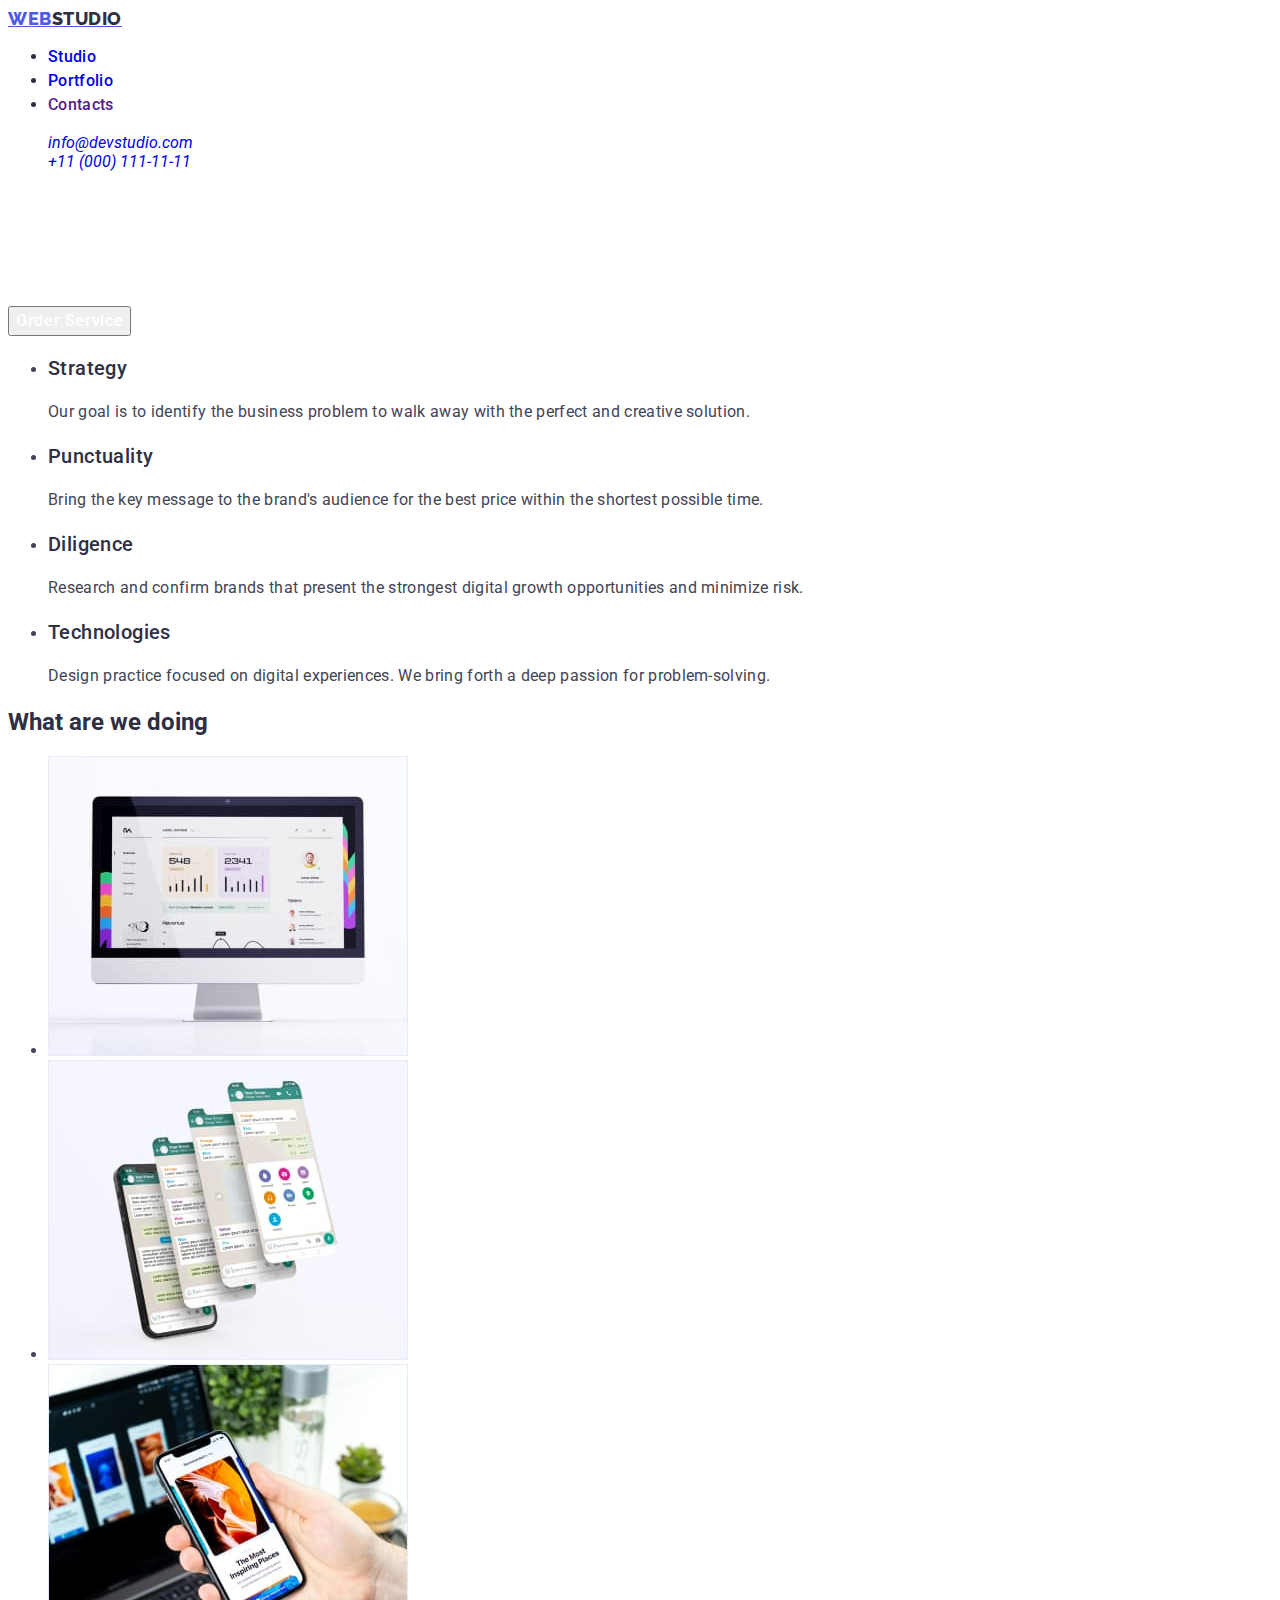
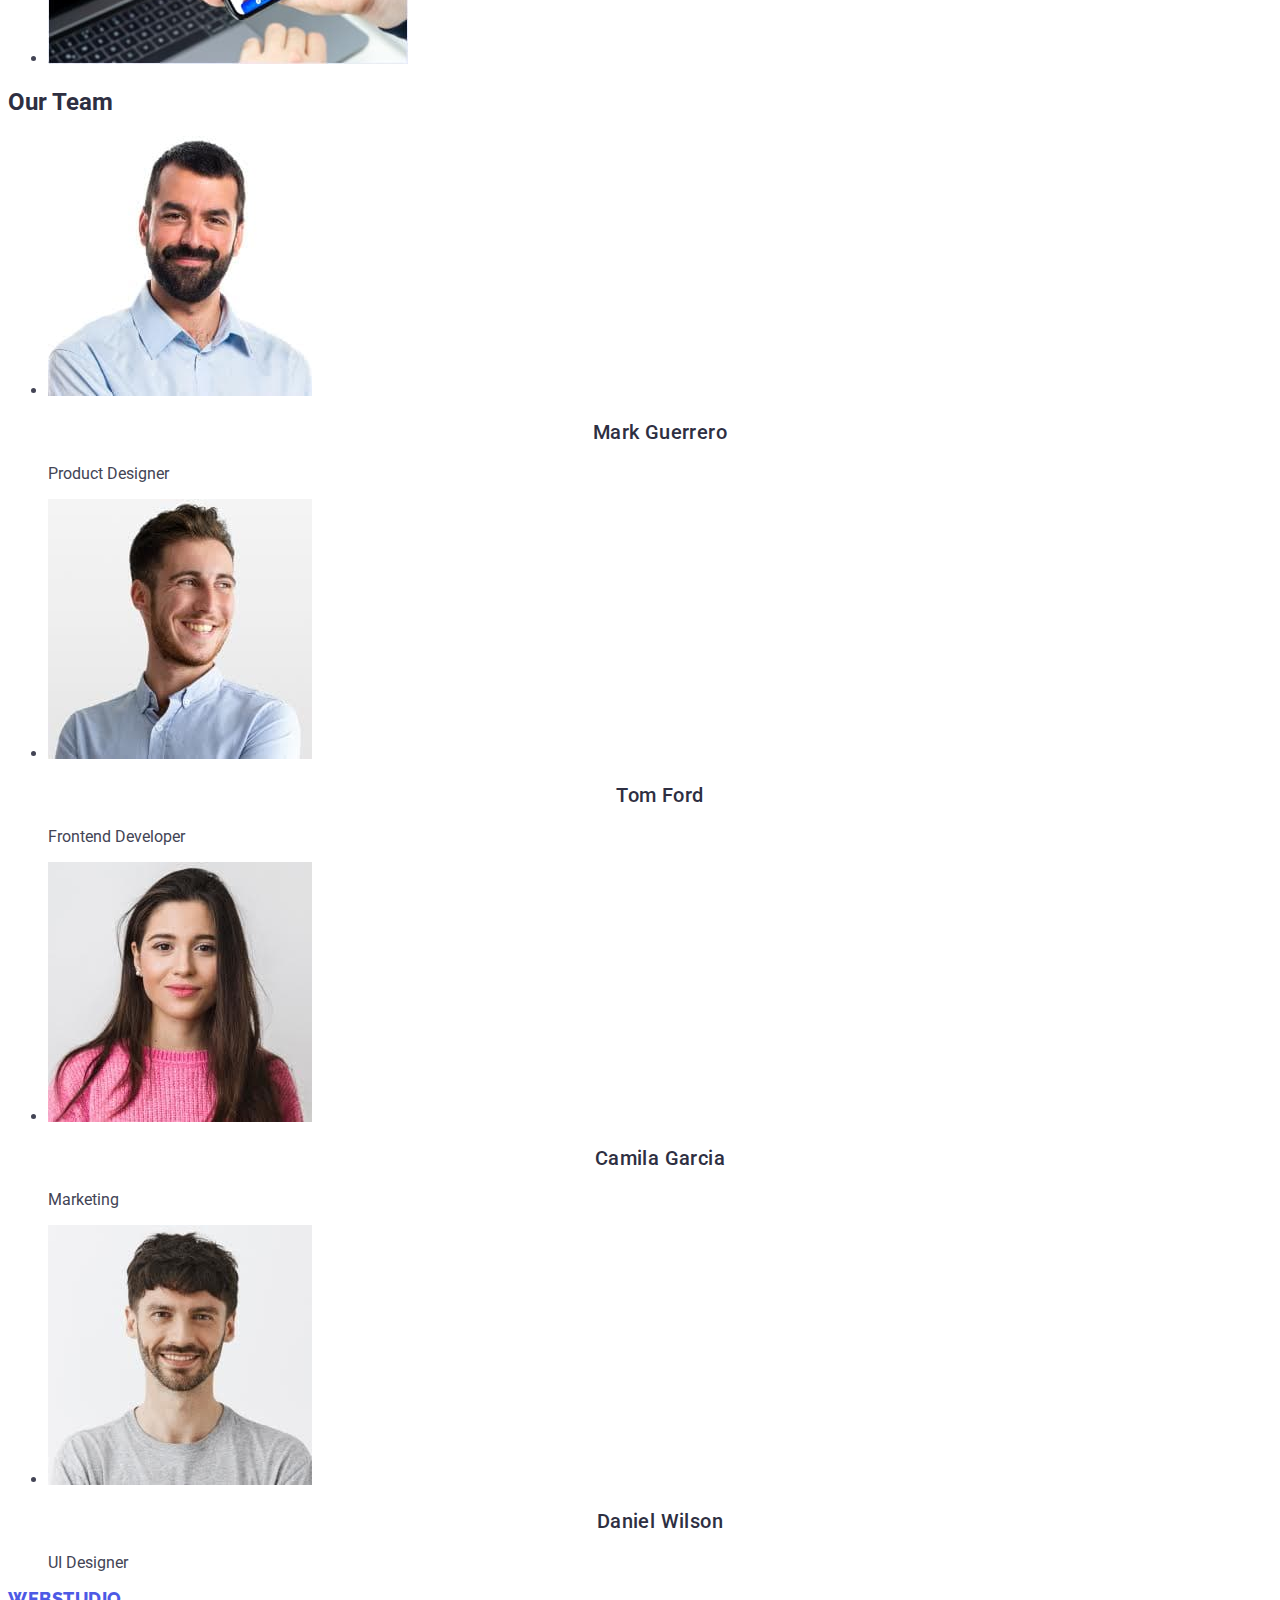
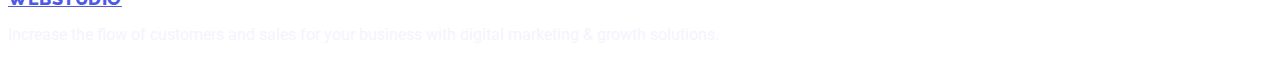
==== index.html @ 005ae9b5 "update index.html" ====
<!DOCTYPE html>
<html lang="en">
<head>
    <meta charset="UTF-8">
    <meta http-equiv="X-UA-Compatible" content="IE=edge">
    <meta name="viewport" content="width=device-width, initial-scale=1.0">
    <title>Document</title>
    <link rel="preconnect" href="https://fonts.googleapis.com">
    <link rel="preconnect" href="https://fonts.gstatic.com" crossorigin>
    <link href="https://fonts.googleapis.com/css2?family=Raleway:wght@800&family=Roboto+Serif:wght@600&family=Roboto:wght@400;500;700&display=swap" rel="stylesheet"/>
    <link rel="stylesheet" href="./css/styles.css"/>
</head>
<body>
  <!-- Шапка -->
    <header class="header">
     <nav class="navigation-list list">
      <a href="./index.html" class="main-logo" >Web
        <span class="main-logo-studio">Studio</span></a>
      <ul class="header-list link">
      <li class="navigation"><a class="header-link link" href="./index.html">Studio</a></li>
      <li class="navigation"><a class="header-link link" href="./portfolio.html">Portfolio</a></li>
      <li class="navigation"><a class="header-link link" href="">Contacts</a></li>
     </ul>
     </nav>
     <address>
    <ul class="info list" >
    <li class="mail .contacts"><a href="mailto:info@devstudio.com" class="mail-link link">info@devstudio.com</a></li>
    <li class="tel .contacts"><a href="tel:+110001111111" class="tel-link link">+11 (000) 111-11-11 </a></li>
</ul>
</address>
  </header>
<!-- Головний контент,секція1 -->
    <main> 
      <section class="descrition">
      <h1 class="descrition-title">Effective Solutions for Your Business</h1>
      <button type="button" class="description-btn">Order Service</button>
    </section>
    
<!--Список стратегій,секція 2 -->
    <section class="strategy-list">
      <h2 hidden="" class="strategy-main-title">Strategy</h2>
      <ul class="strategy-list-content">
        <li class="strategy-item">
            <h3 class="strategy-title">Strategy</h3>
                <p class="strategy-text .text">Our goal is to identify the business problem to walk away with the perfect and creative solution.</p>
        </li>
        <li class="strategy-item">
          <h3 class="strategy-title">Punctuality</h3>
          <p class="strategy-text .text">Bring the key message to the brand's audience for the best price within the shortest possible time.</p>
        </li>
        <li class="strategy-item">
            <h3 class="strategy-title">Diligence</h3>
                <p class="strategy-text .text">Research and confirm brands that present the strongest digital growth opportunities and minimize risk.</p>
        </li>
        <li class="strategy-item">
            <h3 class="strategy-title">Technologies</h3>
                <p class="strategy-text .text">Design practice focused on digital experiences. We bring forth a deep passion for problem-solving.</p>
        </li>
      </ul>
    </section>
    <!-- Чим ми займаємось -->
    <section class="perfomance">
      <h2 class="perfomance-title .title">What are we doing</h2>
      <ul class="perfomance-list">
        <li class="perfomance-item"><img src="./images/computer.jpg" alt="computer" width="360"></li>
        <li class="perfomance-item"><img src="./images/apps.jpg" alt="applications" width="360"></li>
        <li class="perfomance-item"><img src="./images/compmob.jpg" alt="computer with mobile" width="360"></li>
    </ul>
    </section>
    <!-- Наша команда  -->
    <section class="team">
      <h2 class="team-title .title">Our Team</h2>
      <ul class="team-members">
        <li class="team-members-item">
          <img src="./images/marc.jpg" alt="pic of Marc Guerrero" width="264">
          <h3 class="team-members-item-title">Mark Guerrero</h3>
          <p class="team-members-item-text .text">Product Designer</p>
        </li>
        <li class="team-members-item">
          <img src="./images/tom.jpg" alt="pic of Tom Ford" width="264">
          <h3 class="team-members-item-title">Tom Ford</h3>
          <p class="team-members-item-text .text">Frontend Developer</p>
        </li>
        <li class="team-members-item" >
          <img src="./images/camila.jpg" alt="pic of Camila Garcia" width="264">
          <h3 class="team-members-item-title">Camila Garcia</h3>
          <p class="team-members-item-text .text">Marketing</p>
        </li>
        <li class="team-members-item">
          <img src="./images/daniel.jpg" alt="pic of Daiel Wilson" width="264">
          <h3 class="team-members-item-title">Daniel Wilson</h3>
          <p class="team-members-item-text .text">UI Designer</p>
        </li>
      </ul>
    </section>
</main>
<!-- Footer -->
      <footer> 
          <a href="./index.html" class="main-logo">WebStudio</a>
          <p class="footer-text .text">Increase the flow of customers and sales for your business with digital marketing & growth solutions.</p>
      </footer>
    
</body>
</html>
---- css/styles.css ----
:root {
    --main-title-color: #ffffff; 
    --second-title-color: #2E2F42;
    --third-title-color: #434455 ;
}

body {
font-family:'Roboto', sans-serif;
background-color: #ffffff;
color: #434455;
}

.list {
list-style: none;
}

.link {
text-decoration: none;
}

.contacts {
font-style: normal;
font-weight: 400;
font-size: 16px;
line-height: 1.2;
text-align: center;
letter-spacing: 0.02em;
color: #434455;



}
.title {
    font-size: 36px;
    line-height: 1.11;
    text-align: center;
    letter-spacing: 0.02em;
    text-transform: capitalize;
    color: var(--second-title-color);
}

.text {
font-style: normal;
font-weight: 400;
font-size: 16px;
line-height: 1.2;
text-align: center;
letter-spacing: 0.02em;

}

/* ----------------header -------------------------*/
.header {
color:#FFFFFF ;
}

.navigation-list{

}

.main-logo {
font-family: 'Raleway', sans-serif;
font-weight: 800;
font-size: 18px;
line-height: 1.17;
display: flex;
flex-direction: row;
align-items: center;
letter-spacing: 0.03em;
text-transform: uppercase;
color: #4D5AE5;
}

.main-logo-studio {
font-family: 'Raleway';
font-style: normal;
font-weight: 800;
font-size: 18px;
line-height: 1.17;
display: flex;
align-items: center;
letter-spacing: 0.03em;
text-transform: uppercase;
color: var(--second-title-color);

}

.navigation {
font-weight: 500;
font-size: 16px;
line-height: 1.5;
letter-spacing: 0.02em;
color: var(--second-title-color);
}

.navigation:is(:hover. :focus) {
    color: #404bbf ; 
}

.header-list{}

.header-link {}

.mail {

}

.mail-link {
    line-height: 1.5
    letter-spacing: 0.02em
    color: var(--third-title-color)
}

.mail-link:is(:hover, :focus) {
    color: #404bbf;
}

}

.tel-link {
    line-height: 1.5
    letter-spacing: 0.02em
    color: var(--third-title-color)
}

tel.link:is(:hover, :focus) {
    color: #404bbf;
}

.tel{

}
/* !<!-- Головний контент,секція1 --> */

.descrition {
}
.descrition-title {
    font-size: 56px;
    line-height: 1.07;
    text-align: center;
    letter-spacing: 0.02em;
    color: var(--main-title-color);
}
.description-btn {
    font-family: inherit;
    font-style: normal;
    font-weight: 500;
    font-size: 16px;
    line-height: 1.5;
    display: flex;
    align-items: center;
    letter-spacing: 0.04em;
    color: #FFFFFF;
}

/*---------Strategy, section2----------*/

.strategy-list {
}
.strategy-main-title {
}
.strategy-list-content {
}
.strategy-item {

}
.strategy-title {
font-weight: 500;
font-size: 20px;
line-height: 1.2;
letter-spacing: 0.02em;
color: var(--second-title-color);
}
.strategy-text {
font-weight: 400;
font-size: 16px;
line-height: 1.5;
letter-spacing: 0.02em;
color: #434455;
}

/* --------------------What are we doing, perfomnce section 3------------------- */
.perfomance {
}
.perfomance-title {
    color: var(--second-title-color);
}

.perfomance-list {
}
.perfomance-item {
}

/* --------------------------------Our team, section 4 ------------------------- */

.team {
}
.team-title {
    color: var(--second-title-color);
}
.team-members {
}
.team-members-item {
}
.team-members-item-title {
    font-weight: 500;
font-size: 20px;
line-height: 1.2;
text-align: center;
letter-spacing: 0.02em;
color: var(--second-title-color);
}
.team-members-item-text {
}

/*  -----------Footer ----------- */


.footer-text {
    color: #F4F4FD;
}

 /* ----------------PAGE POTFOLIO --------------------  */

 /*  ----------- Header, same as in index------------------ */

/* ------------------------Section1, our advantages --------------- */

.advantages {
}
.advantages-title {
}
.advantages-list {
}
.btn {
    font-family: inherit;
    font-style: normal;
    font-weight: 500;
    font-size: 16px;
    line-height: 1.5;
    display: flex;
    align-items: center;
    text-align: center;
    letter-spacing: 0.04em;
    color: #4D5AE5;

}

.btn:is(:hover, :focus) {
    color: #fffffF;
}

/* ------------------Full list of advantages--------------- */

.possibilities {
}
.possibilities-title {
}
.possibilities-list {
}
.possibilities-item {
}
.possibilities-item-name {
font-weight: 500;
font-size: 20px;
line-height: 1.2;
letter-spacing: 0.02em;
color: #2E2F42;
}
.possibilities-item-text {
}
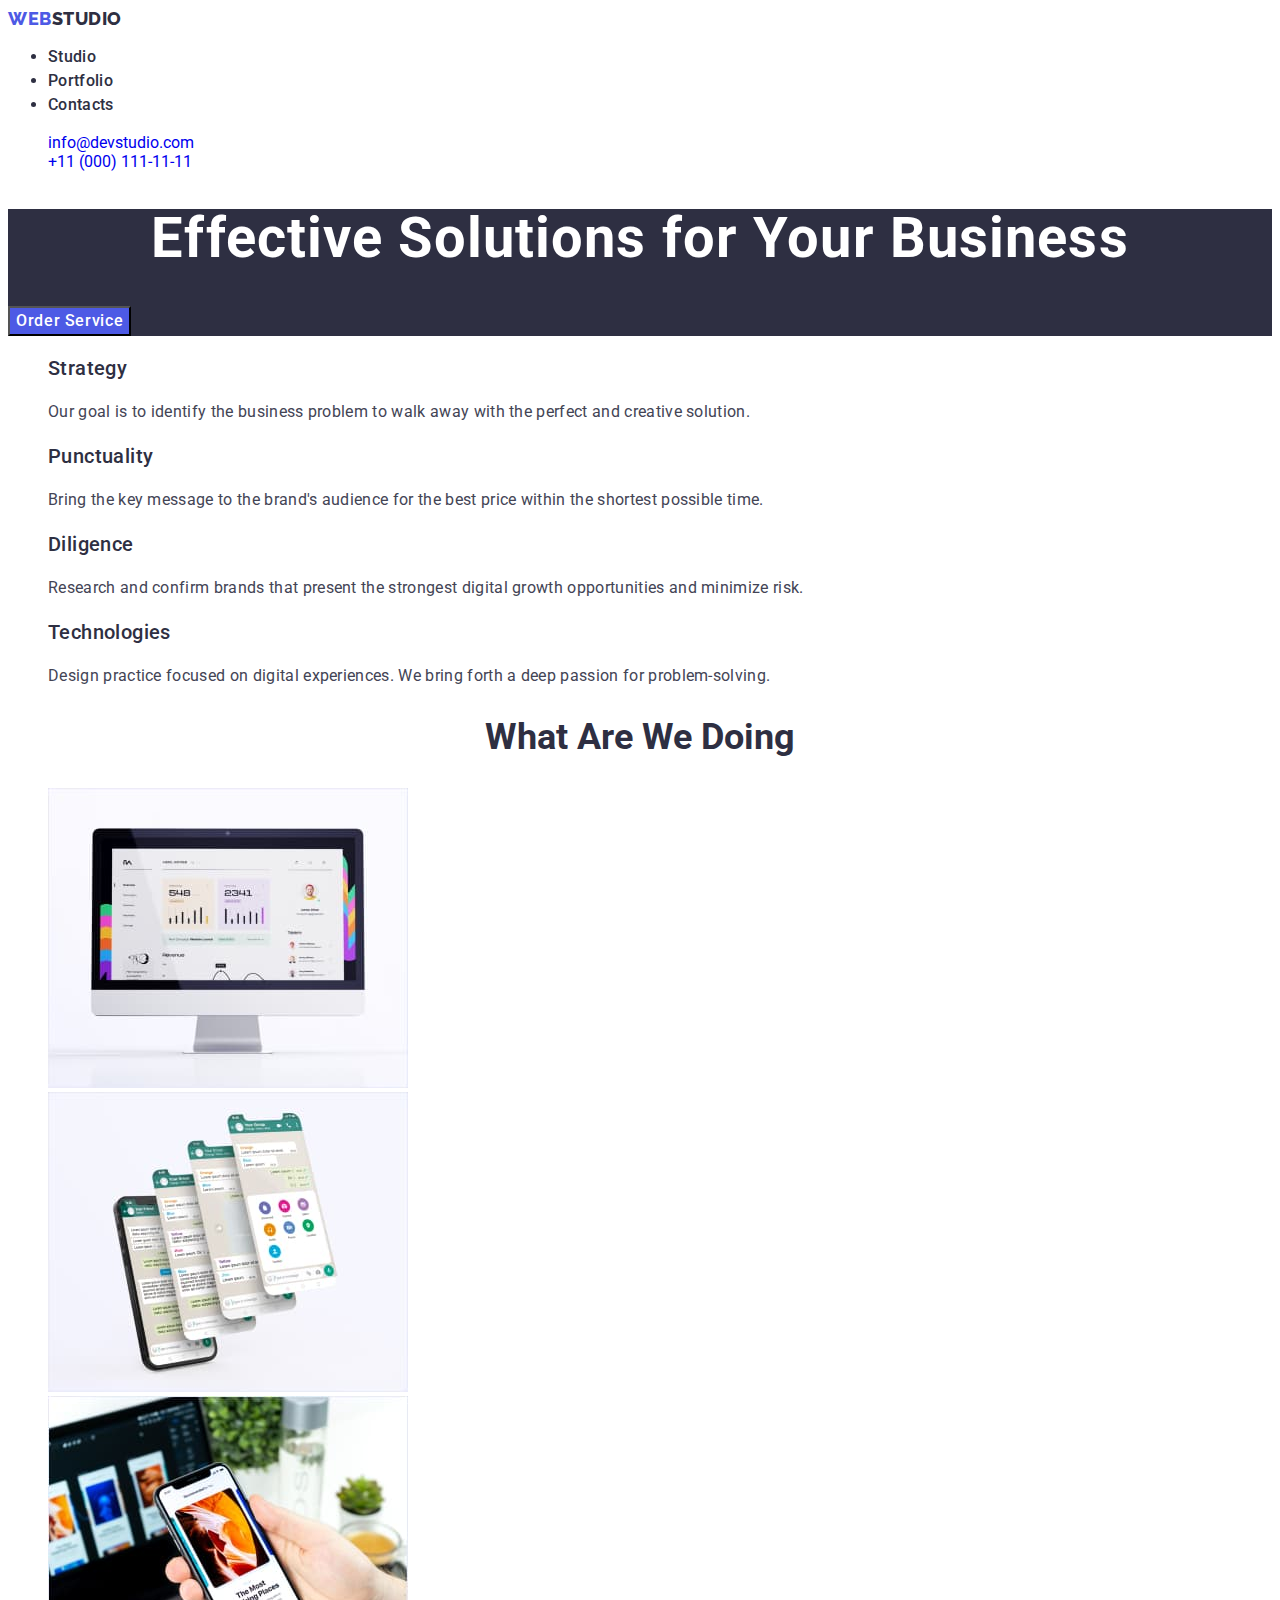
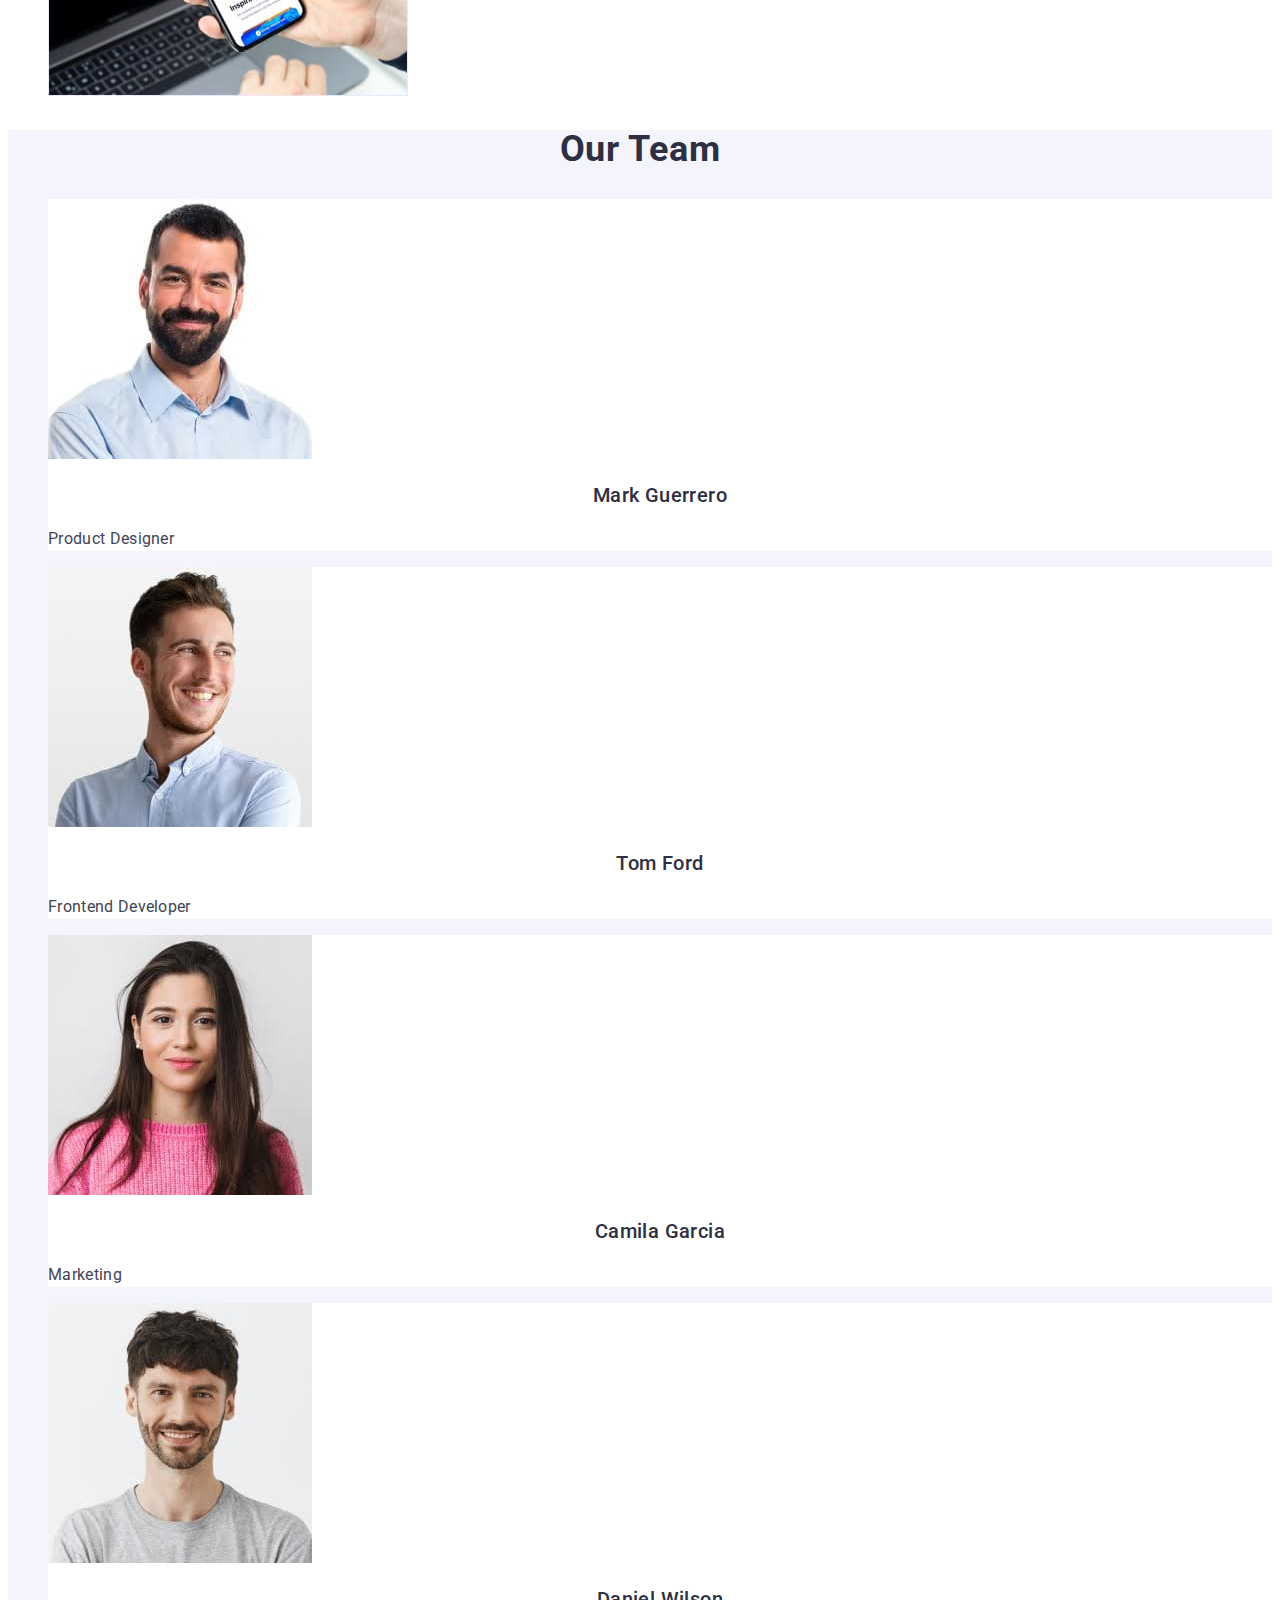
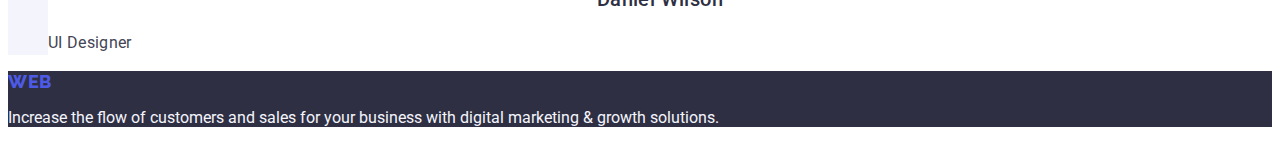
==== commit acb63eb9: "update" ====
--- a/index.html
+++ b/index.html
@@ -14,15 +14,15 @@
   <!-- Шапка -->
     <header class="header">
      <nav class="navigation-list list">
-      <a href="./index.html" class="main-logo" >Web
-        <span class="main-logo-studio">Studio</span></a>
+      <a href="./index.html" class="main-logo link" >Web
+        <span class="main-logo-studio link">Studio</span></a>
       <ul class="header-list link">
       <li class="navigation"><a class="header-link link" href="./index.html">Studio</a></li>
       <li class="navigation"><a class="header-link link" href="./portfolio.html">Portfolio</a></li>
       <li class="navigation"><a class="header-link link" href="">Contacts</a></li>
      </ul>
      </nav>
-     <address>
+     <address class="adress">
     <ul class="info list" >
     <li class="mail .contacts"><a href="mailto:info@devstudio.com" class="mail-link link">info@devstudio.com</a></li>
     <li class="tel .contacts"><a href="tel:+110001111111" class="tel-link link">+11 (000) 111-11-11 </a></li>
@@ -39,7 +39,7 @@
 <!--Список стратегій,секція 2 -->
     <section class="strategy-list">
       <h2 hidden="" class="strategy-main-title">Strategy</h2>
-      <ul class="strategy-list-content">
+      <ul class="strategy-list-content list">
         <li class="strategy-item">
             <h3 class="strategy-title">Strategy</h3>
                 <p class="strategy-text .text">Our goal is to identify the business problem to walk away with the perfect and creative solution.</p>
@@ -61,7 +61,7 @@
     <!-- Чим ми займаємось -->
     <section class="perfomance">
       <h2 class="perfomance-title .title">What are we doing</h2>
-      <ul class="perfomance-list">
+      <ul class="perfomance-list list">
         <li class="perfomance-item"><img src="./images/computer.jpg" alt="computer" width="360"></li>
         <li class="perfomance-item"><img src="./images/apps.jpg" alt="applications" width="360"></li>
         <li class="perfomance-item"><img src="./images/compmob.jpg" alt="computer with mobile" width="360"></li>
@@ -70,7 +70,7 @@
     <!-- Наша команда  -->
     <section class="team">
       <h2 class="team-title .title">Our Team</h2>
-      <ul class="team-members">
+      <ul class="team-members list">
         <li class="team-members-item">
           <img src="./images/marc.jpg" alt="pic of Marc Guerrero" width="264">
           <h3 class="team-members-item-title">Mark Guerrero</h3>
@@ -95,10 +95,10 @@
     </section>
 </main>
 <!-- Footer -->
-      <footer> 
-          <a href="./index.html" class="main-logo">WebStudio</a>
+      <footer class="footer"> 
+        <a href="./index.html" class="main-logo link" >Web
+          <span class="main-logo-studio link">Studio</span></a>
           <p class="footer-text .text">Increase the flow of customers and sales for your business with digital marketing & growth solutions.</p>
       </footer>
-    
 </body>
 </html>--- a/css/styles.css
+++ b/css/styles.css
@@ -2,6 +2,8 @@
     --main-title-color: #ffffff; 
     --second-title-color: #2E2F42;
     --third-title-color: #434455 ;
+    --forth-title-color: #f4f4fd;
+
 }
 
 body {
@@ -22,7 +24,7 @@
 font-style: normal;
 font-weight: 400;
 font-size: 16px;
-line-height: 1.2;
+line-height: 1.5;
 text-align: center;
 letter-spacing: 0.02em;
 color: #434455;
@@ -99,7 +101,24 @@
 
 .header-list{}
 
-.header-link {}
+.header-link {
+
+font-weight: 500;
+font-size: 16px;
+line-height: 1.5;
+letter-spacing: 0.02em;
+color: var(--second-title-color)
+}
+
+.header-link:is(:hover, :focus) {
+
+color: #404bbf;
+}
+
+.adress {
+
+font-style:normal;
+}
 
 .mail {
 
@@ -115,7 +134,7 @@
     color: #404bbf;
 }
 
-}
+
 
 .tel-link {
     line-height: 1.5
@@ -133,7 +152,9 @@
 /* !<!-- Головний контент,секція1 --> */
 
 .descrition {
-}
+    background-color: var(--second-title-color);
+}
+
 .descrition-title {
     font-size: 56px;
     line-height: 1.07;
@@ -142,6 +163,7 @@
     color: var(--main-title-color);
 }
 .description-btn {
+    background-color: #4D5AE5;
     font-family: inherit;
     font-style: normal;
     font-weight: 500;
@@ -152,6 +174,10 @@
     letter-spacing: 0.04em;
     color: #FFFFFF;
 }
+.description-btn:is(:hover, :focus) {
+    background-color: #404BBF;
+    cursor: pointer;
+}
 
 /*---------Strategy, section2----------*/
 
@@ -181,8 +207,13 @@
 
 /* --------------------What are we doing, perfomnce section 3------------------- */
 .perfomance {
+
 }
 .perfomance-title {
+    font-size: 36px;
+    line-height: 1.11;
+    text-align: center;
+    text-transform: capitalize; 
     color: var(--second-title-color);
 }
 
@@ -194,16 +225,24 @@
 /* --------------------------------Our team, section 4 ------------------------- */
 
 .team {
+    background-color: #F4F4FD; 
+
 }
 .team-title {
+    font-size: 36px;
+    line-height: 1.11;
+    text-align: center;
+    letter-spacing: 0.02em;
+    text-transform: capitalize;
     color: var(--second-title-color);
 }
 .team-members {
 }
 .team-members-item {
+    background-color: #FFFFFF;
 }
 .team-members-item-title {
-    font-weight: 500;
+font-weight: 500;
 font-size: 20px;
 line-height: 1.2;
 text-align: center;
@@ -211,10 +250,16 @@
 color: var(--second-title-color);
 }
 .team-members-item-text {
+    line-height: 1.5 ;
+    letter-spacing: 0.02em;
+
 }
 
 /*  -----------Footer ----------- */
 
+.footer {
+    background-color: var(--second-title-color);
+}
 
 .footer-text {
     color: #F4F4FD;
@@ -233,6 +278,7 @@
 .advantages-list {
 }
 .btn {
+    background-color:var(--forth-title-color) ;
     font-family: inherit;
     font-style: normal;
     font-weight: 500;
@@ -248,6 +294,8 @@
 
 .btn:is(:hover, :focus) {
     color: #fffffF;
+    background-color:  #404BBF;
+    cursor: pointer;
 }
 
 /* ------------------Full list of advantages--------------- */
@@ -265,8 +313,13 @@
 font-size: 20px;
 line-height: 1.2;
 letter-spacing: 0.02em;
-color: #2E2F42;
+color: var(--second-title-color);
 }
 .possibilities-item-text {
-}
-
+    font-size: 16px;
+    line-height: 1.5;
+    letter-spacing: 0.02em ;
+    color: var(--third-title-color);
+    
+}
+
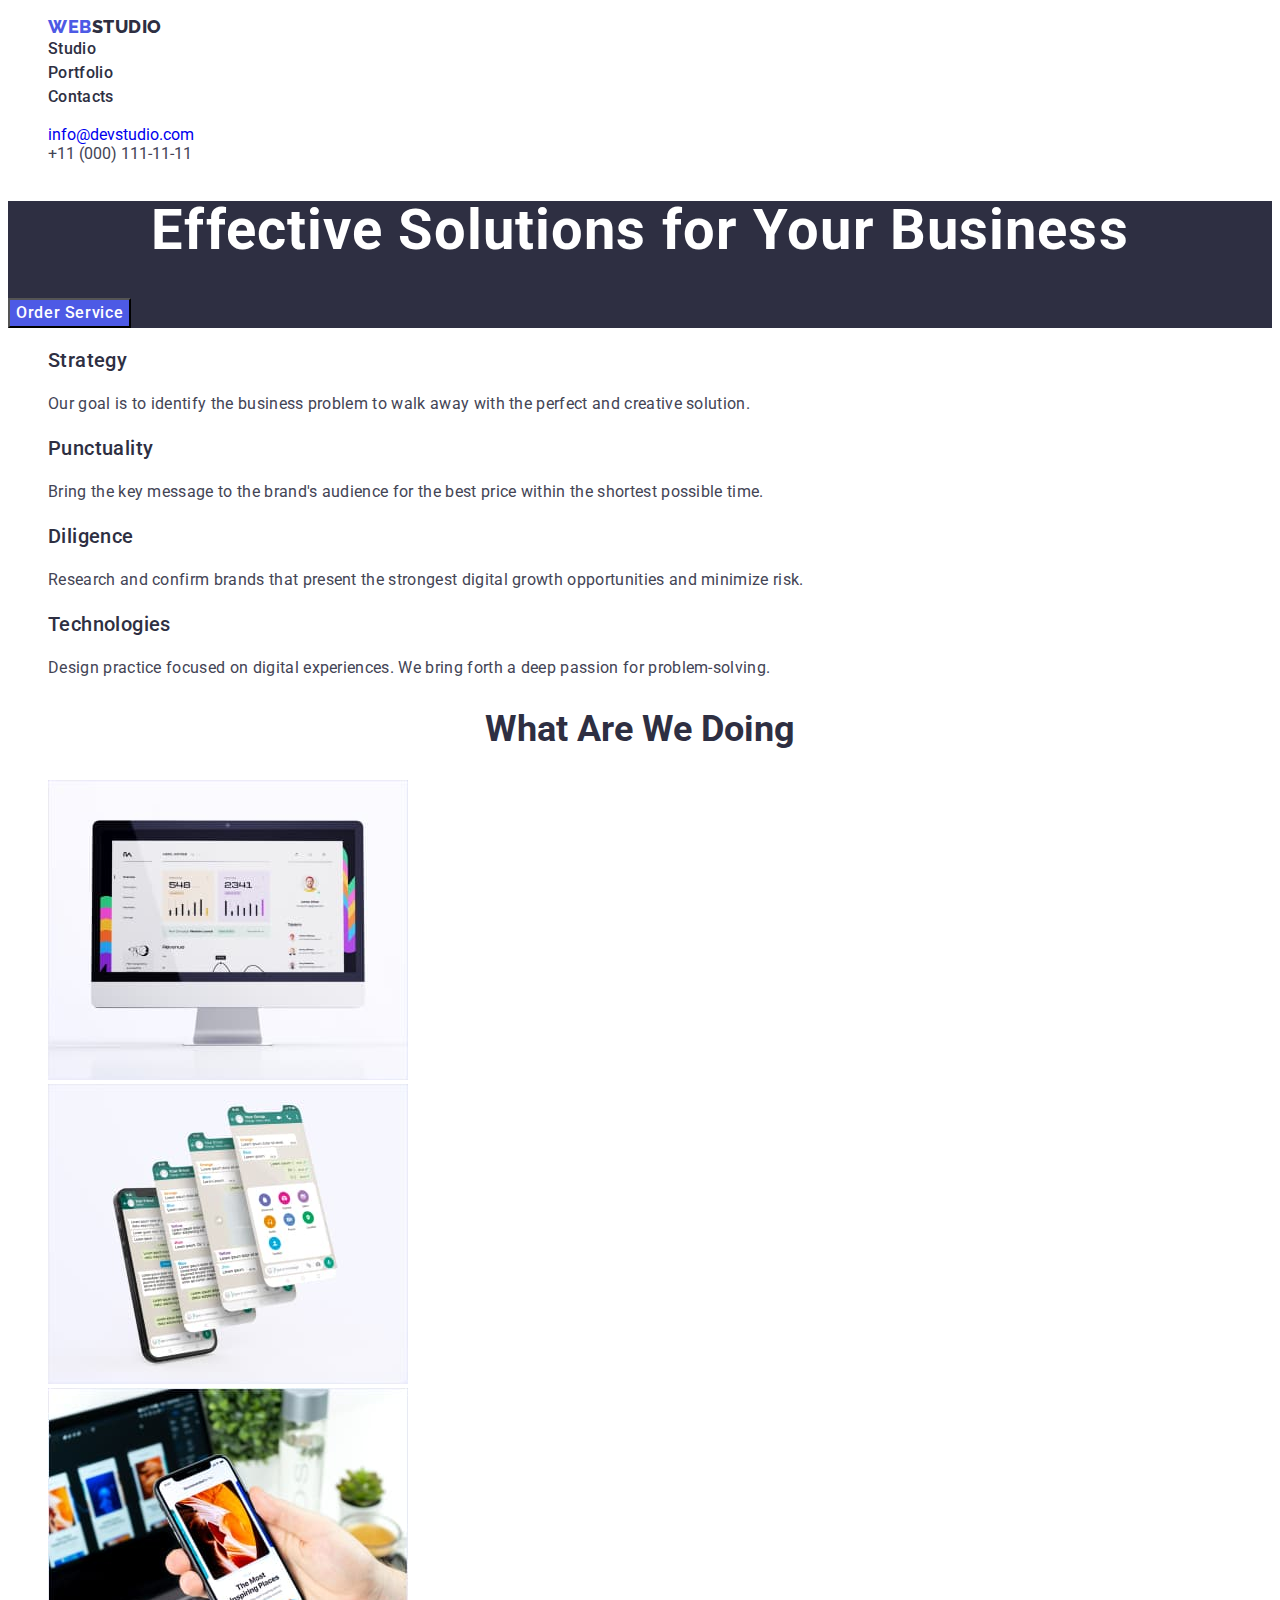
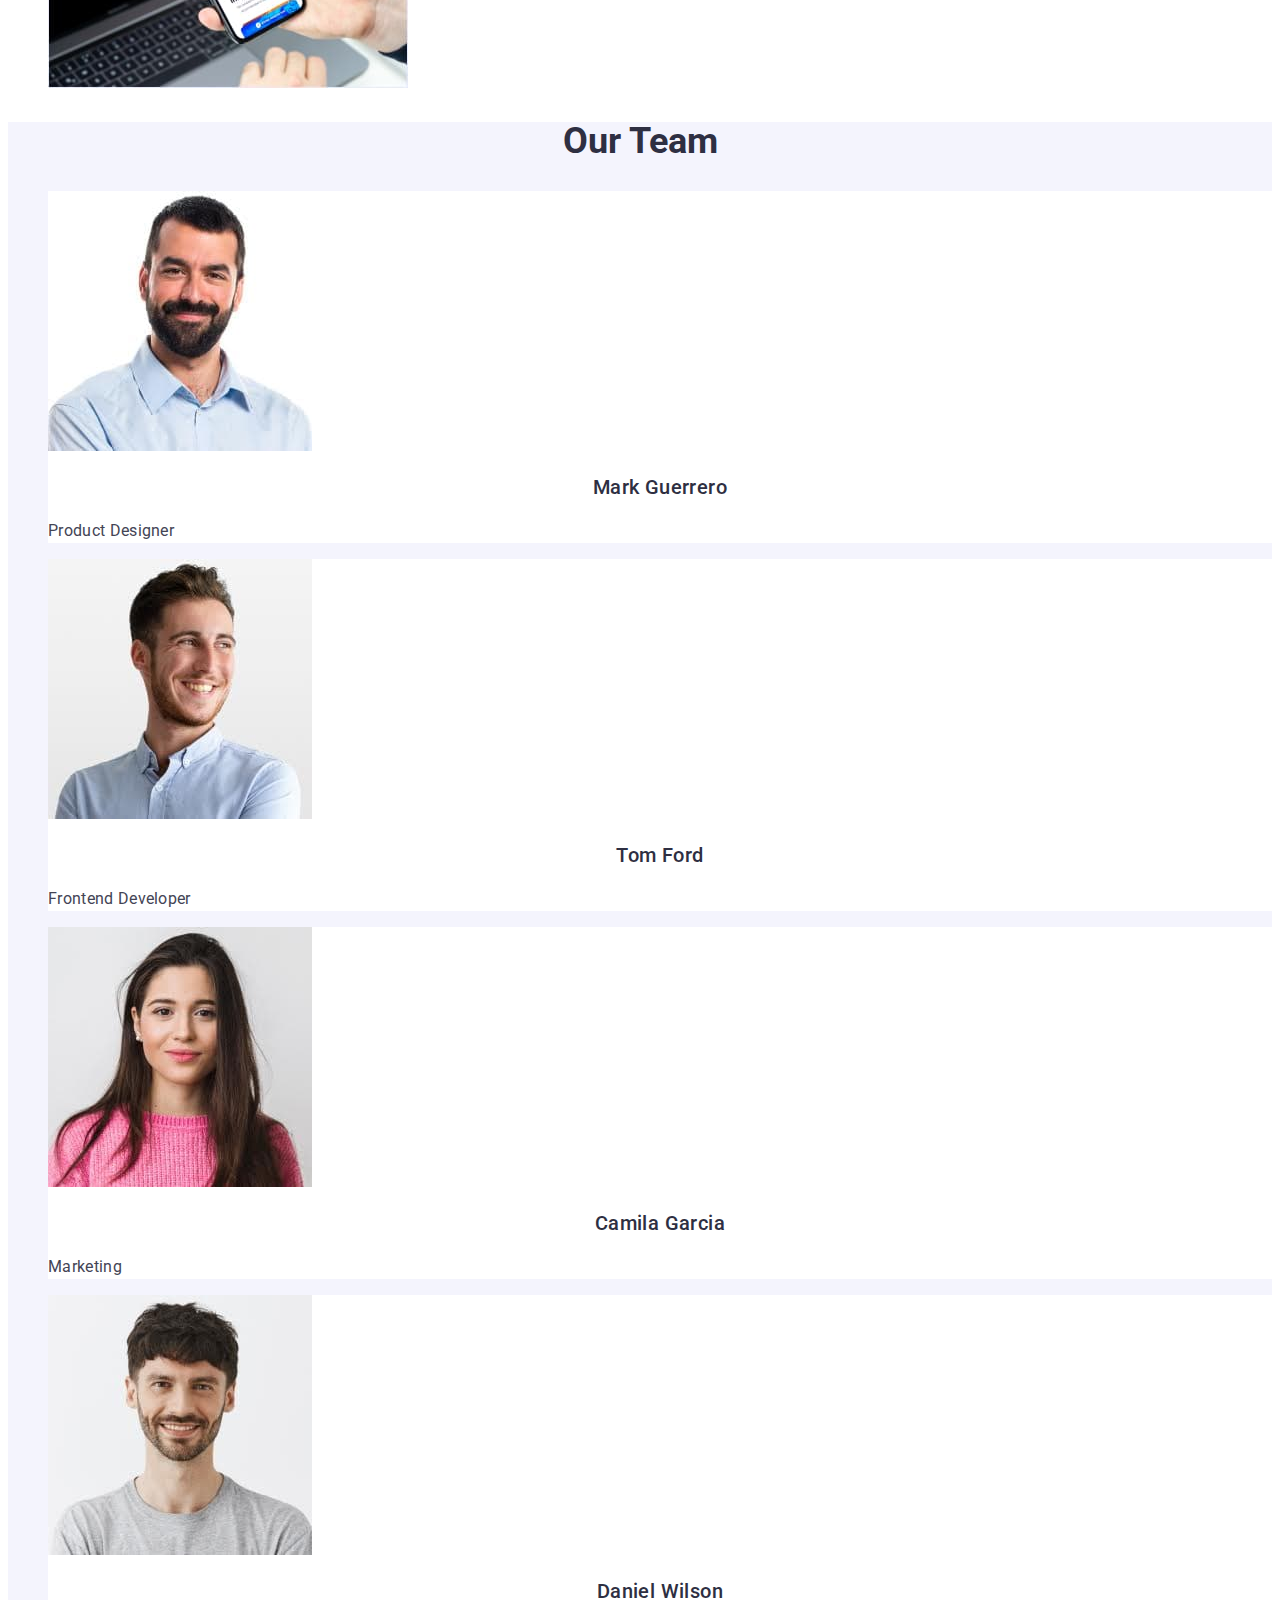
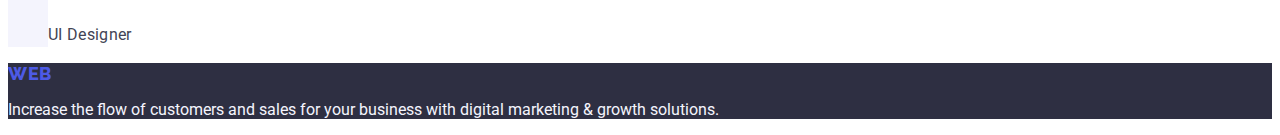
==== commit 301090ce: "update" ====
--- a/index.html
+++ b/index.html
@@ -13,10 +13,10 @@
 <body>
   <!-- Шапка -->
     <header class="header">
-     <nav class="navigation-list list">
-      <a href="./index.html" class="main-logo link" >Web
-        <span class="main-logo-studio link">Studio</span></a>
-      <ul class="header-list link">
+     <nav class="navigation-list">
+      <ul class="header-list list">
+      <li class="navigation"><a href="./index.html" class="main-logo link" >Web
+        <span class="main-logo-studio link">Studio</span></a></li>
       <li class="navigation"><a class="header-link link" href="./index.html">Studio</a></li>
       <li class="navigation"><a class="header-link link" href="./portfolio.html">Portfolio</a></li>
       <li class="navigation"><a class="header-link link" href="">Contacts</a></li>
@@ -69,27 +69,27 @@
     </section>
     <!-- Наша команда  -->
     <section class="team">
-      <h2 class="team-title .title">Our Team</h2>
+      <h2 class="perfomance-title .title">Our Team</h2>
       <ul class="team-members list">
         <li class="team-members-item">
           <img src="./images/marc.jpg" alt="pic of Marc Guerrero" width="264">
           <h3 class="team-members-item-title">Mark Guerrero</h3>
-          <p class="team-members-item-text .text">Product Designer</p>
+          <p class="strategy-text .text">Product Designer</p>
         </li>
         <li class="team-members-item">
           <img src="./images/tom.jpg" alt="pic of Tom Ford" width="264">
           <h3 class="team-members-item-title">Tom Ford</h3>
-          <p class="team-members-item-text .text">Frontend Developer</p>
+          <p class="strategy-text .text">Frontend Developer</p>
         </li>
         <li class="team-members-item" >
           <img src="./images/camila.jpg" alt="pic of Camila Garcia" width="264">
           <h3 class="team-members-item-title">Camila Garcia</h3>
-          <p class="team-members-item-text .text">Marketing</p>
+          <p class="strategy-text .text">Marketing</p>
         </li>
         <li class="team-members-item">
           <img src="./images/daniel.jpg" alt="pic of Daiel Wilson" width="264">
           <h3 class="team-members-item-title">Daniel Wilson</h3>
-          <p class="team-members-item-text .text">UI Designer</p>
+          <p class="strategy-text .text">UI Designer</p>
         </li>
       </ul>
     </section>
--- a/css/styles.css
+++ b/css/styles.css
@@ -74,7 +74,7 @@
 }
 
 .main-logo-studio {
-font-family: 'Raleway';
+font-family: 'Raleway', sans-serif;
 font-style: normal;
 font-weight: 800;
 font-size: 18px;
@@ -138,7 +138,7 @@
 
 .tel-link {
     line-height: 1.5
-    letter-spacing: 0.02em
+    letter-spacing: 0.02em;
     color: var(--third-title-color)
 }
 
@@ -262,7 +262,7 @@
 }
 
 .footer-text {
-    color: #F4F4FD;
+    color: var(--forth-title-color);
 }
 
  /* ----------------PAGE POTFOLIO --------------------  */
@@ -308,6 +308,9 @@
 }
 .possibilities-item {
 }
+.possibilities-item-link{
+
+}
 .possibilities-item-name {
 font-weight: 500;
 font-size: 20px;
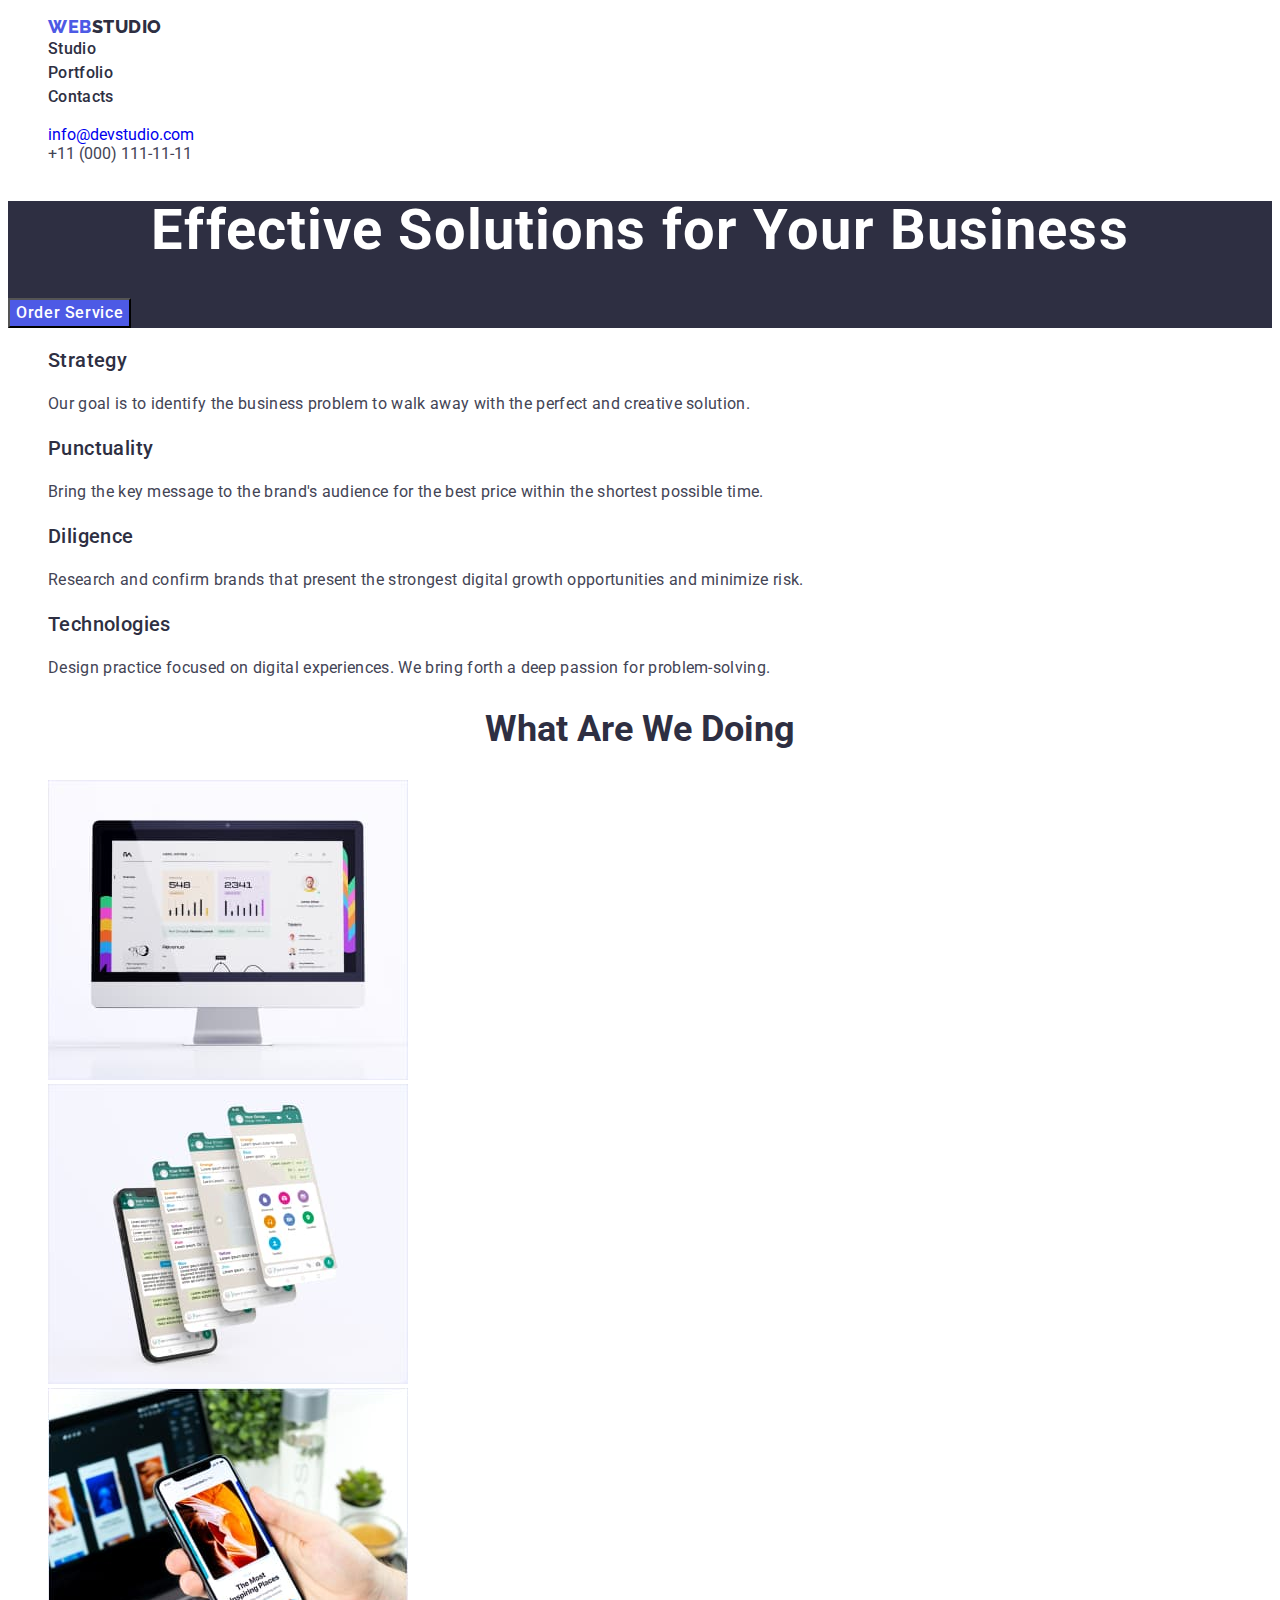
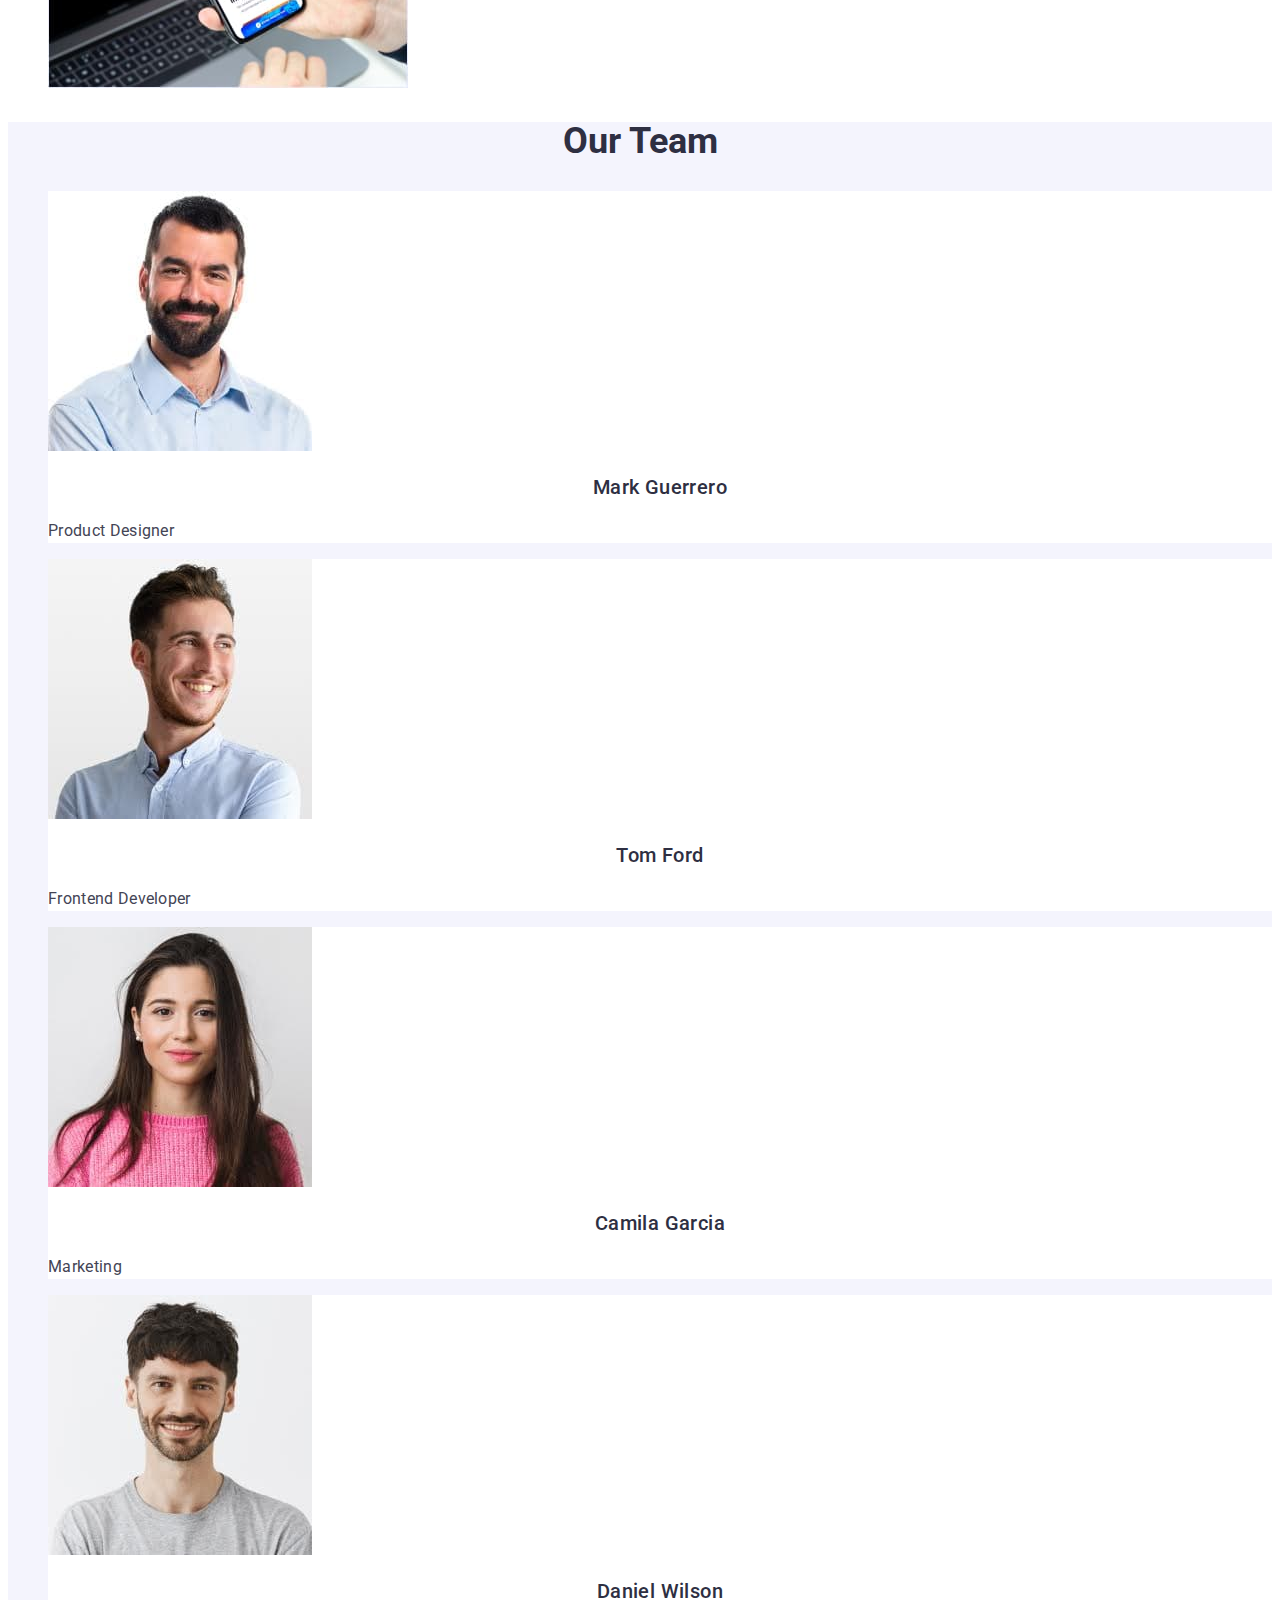
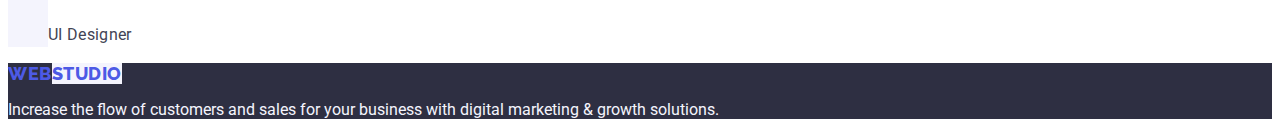
==== commit 4ac93fad: "update" ====
--- a/index.html
+++ b/index.html
@@ -95,10 +95,10 @@
     </section>
 </main>
 <!-- Footer -->
-      <footer class="footer"> 
-        <a href="./index.html" class="main-logo link" >Web
-          <span class="main-logo-studio link">Studio</span></a>
-          <p class="footer-text .text">Increase the flow of customers and sales for your business with digital marketing & growth solutions.</p>
-      </footer>
+<footer class="footer"> 
+  <a href="./index.html" class="main-logo link" >Web
+    <span class="main-logo-studio-footer link">Studio</span></a>
+    <p class="footer-text .text">Increase the flow of customers and sales for your business with digital marketing & growth solutions.</p>
+</footer>
 </body>
 </html>--- a/css/styles.css
+++ b/css/styles.css
@@ -264,6 +264,10 @@
 .footer-text {
     color: var(--forth-title-color);
 }
+.main-logo-studio-footer {
+
+    background-color: #f4f4fd;
+}
 
  /* ----------------PAGE POTFOLIO --------------------  */
 
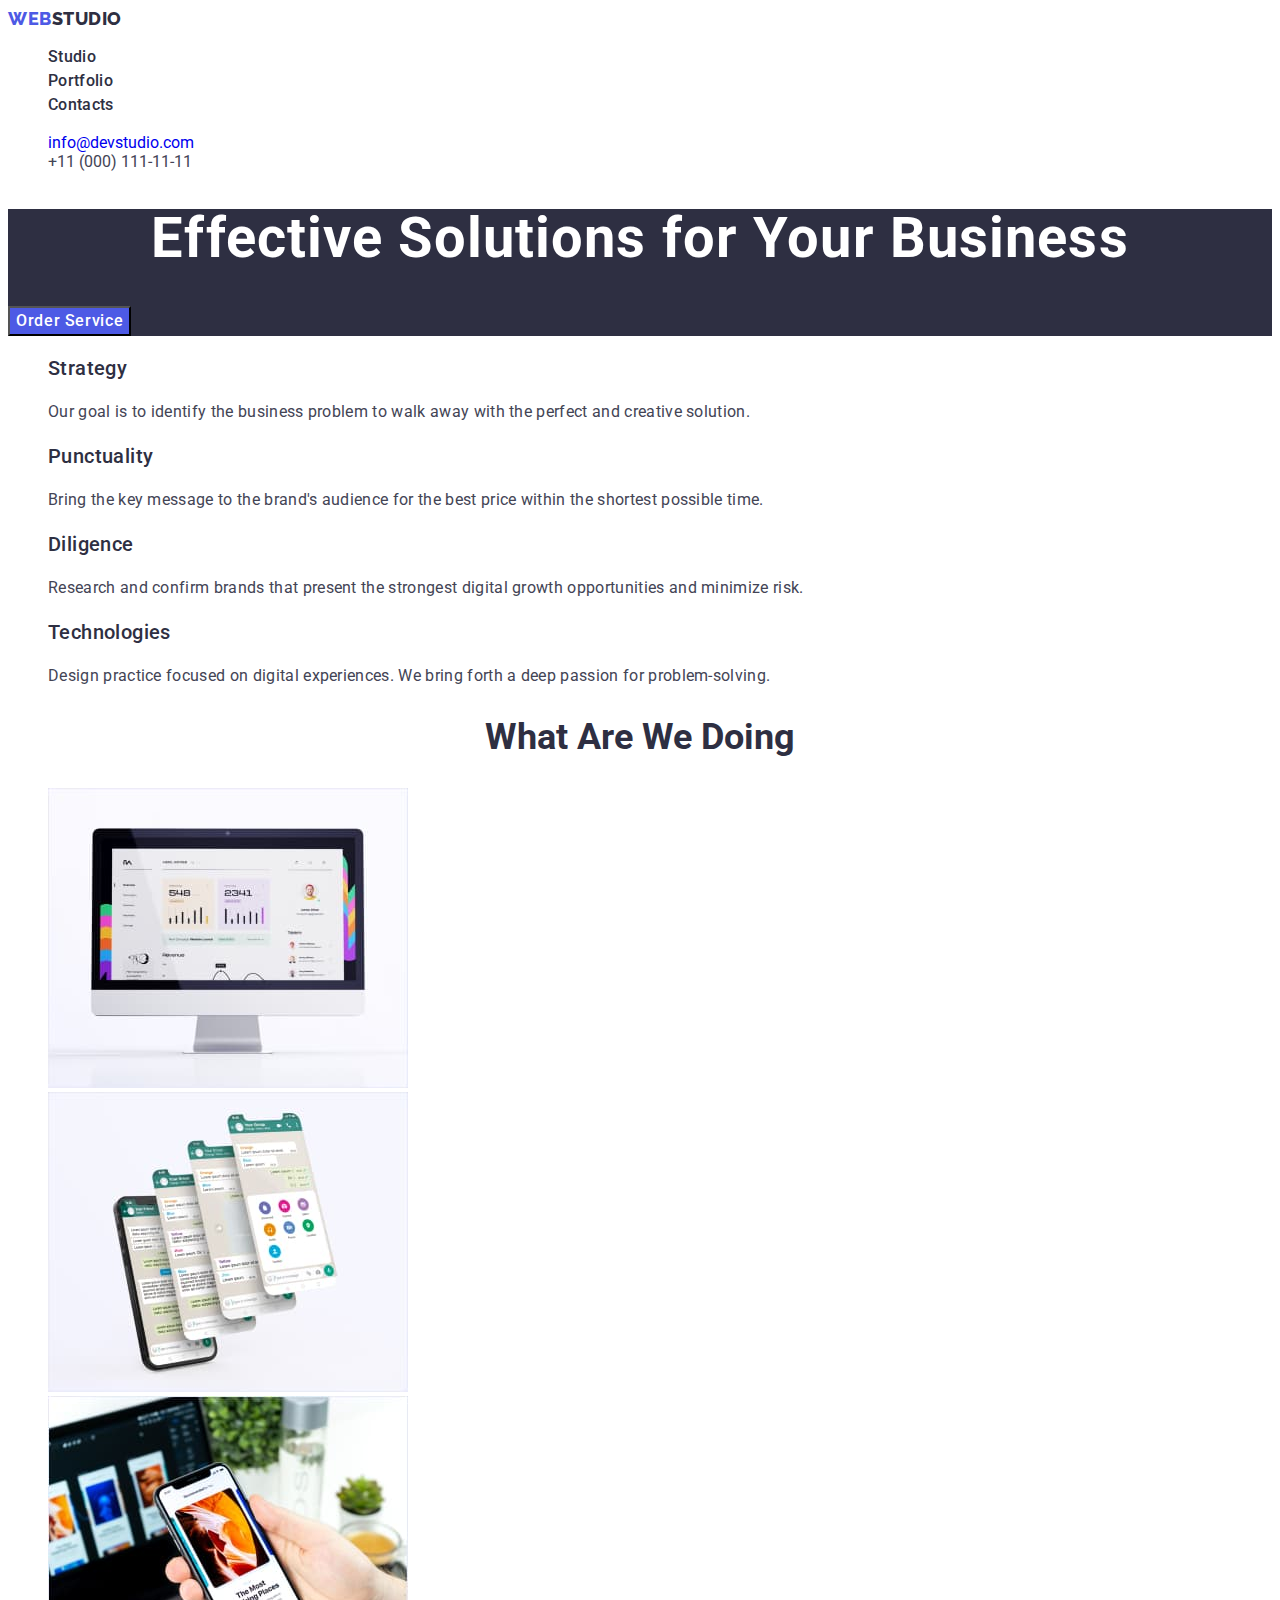
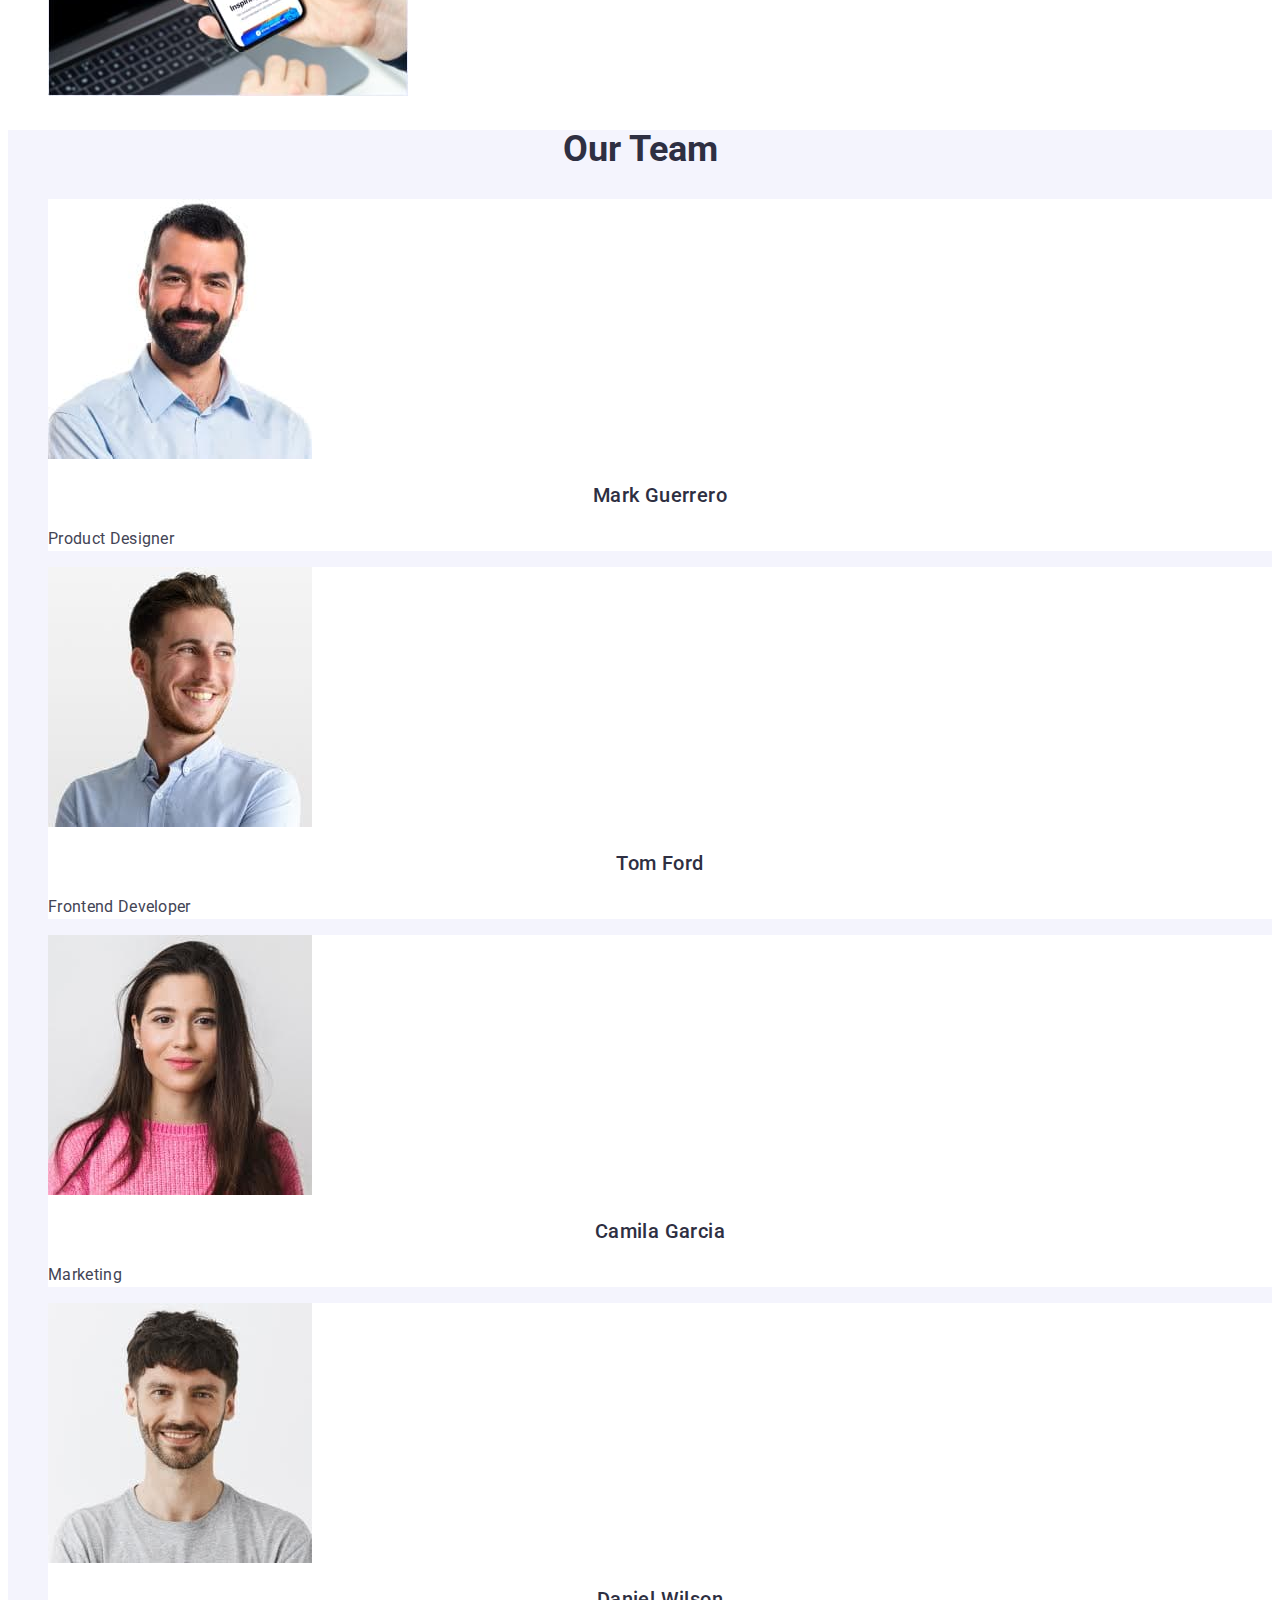
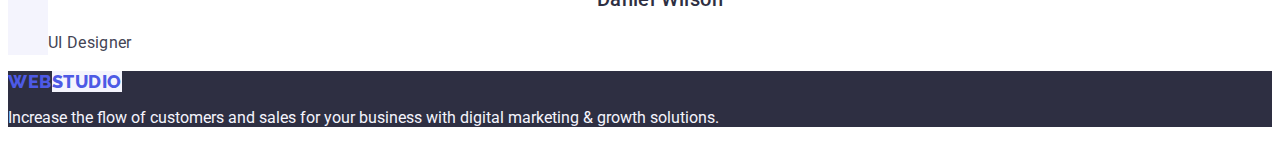
==== commit 0789ccf3: "update" ====
--- a/index.html
+++ b/index.html
@@ -14,9 +14,9 @@
   <!-- Шапка -->
     <header class="header">
      <nav class="navigation-list">
-      <ul class="header-list list">
-      <li class="navigation"><a href="./index.html" class="main-logo link" >Web
-        <span class="main-logo-studio link">Studio</span></a></li>
+      <a href="./index.html" class="main-logo link" >Web
+        <span class="main-logo-studio link">Studio</span></a>
+        <ul class="header-list list">
       <li class="navigation"><a class="header-link link" href="./index.html">Studio</a></li>
       <li class="navigation"><a class="header-link link" href="./portfolio.html">Portfolio</a></li>
       <li class="navigation"><a class="header-link link" href="">Contacts</a></li>
--- a/css/styles.css
+++ b/css/styles.css
@@ -102,7 +102,6 @@
 .header-list{}
 
 .header-link {
-
 font-weight: 500;
 font-size: 16px;
 line-height: 1.5;
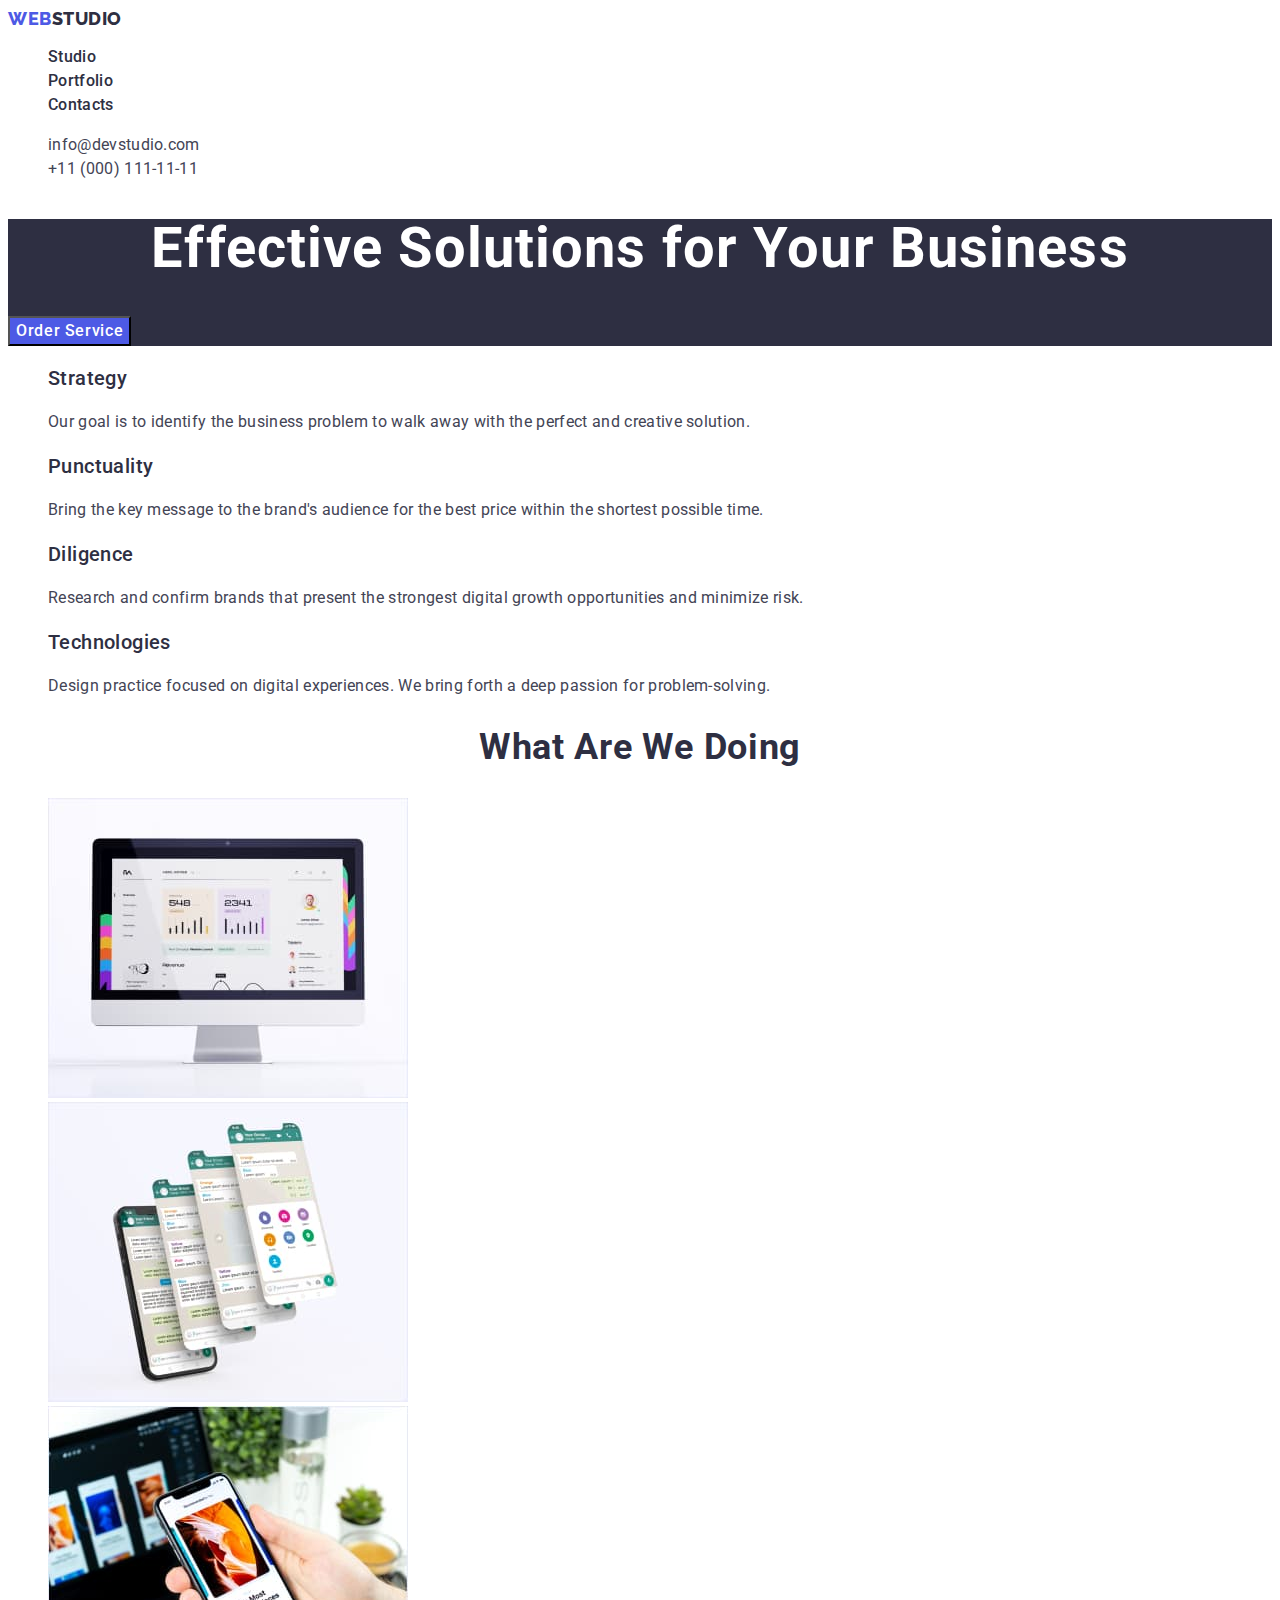
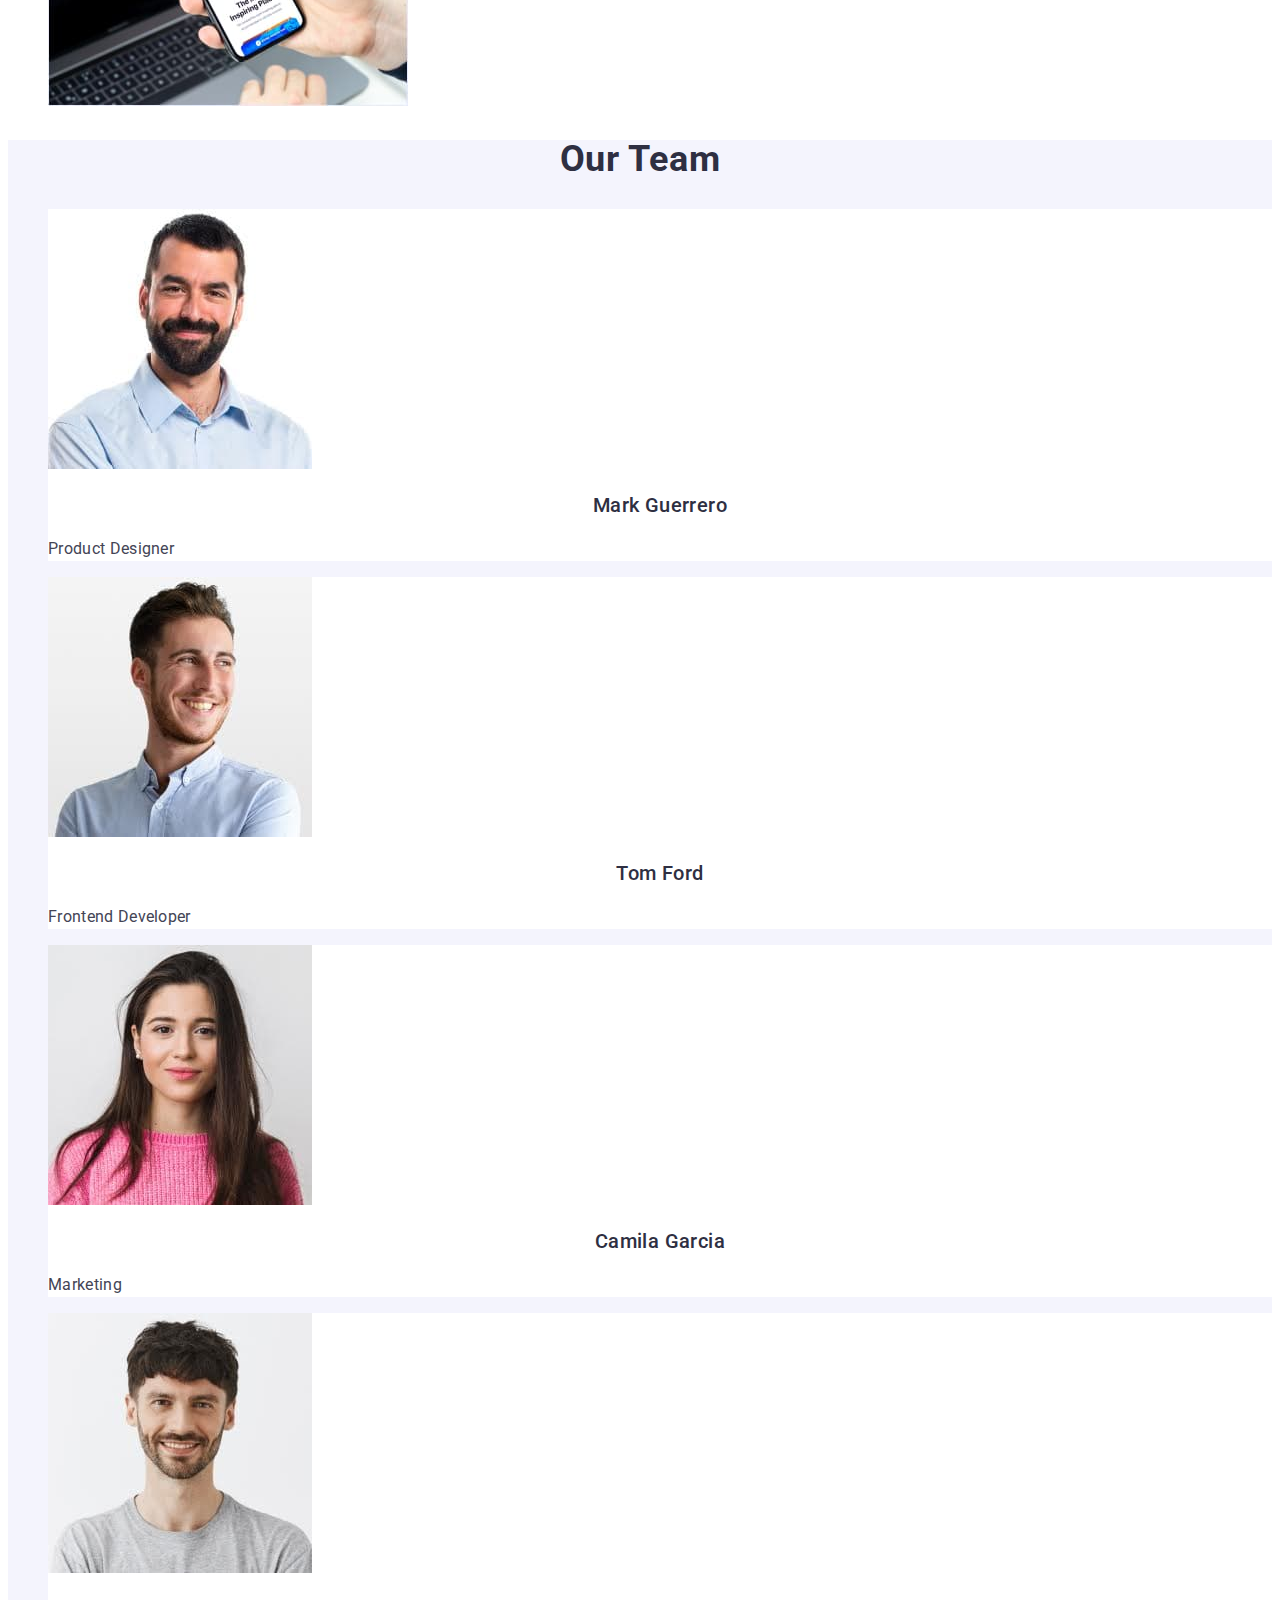
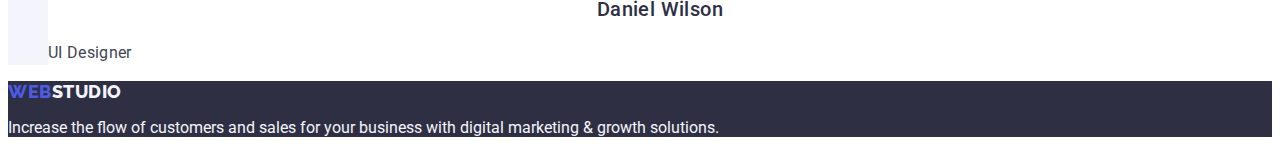
==== commit 32965a61: "update" ====
--- a/index.html
+++ b/index.html
@@ -60,7 +60,7 @@
     </section>
     <!-- Чим ми займаємось -->
     <section class="perfomance">
-      <h2 class="perfomance-title .title">What are we doing</h2>
+      <h2 class="perfomance-title .title">What Are We Doing</h2>
       <ul class="perfomance-list list">
         <li class="perfomance-item"><img src="./images/computer.jpg" alt="computer" width="360"></li>
         <li class="perfomance-item"><img src="./images/apps.jpg" alt="applications" width="360"></li>
--- a/css/styles.css
+++ b/css/styles.css
@@ -106,7 +106,7 @@
 font-size: 16px;
 line-height: 1.5;
 letter-spacing: 0.02em;
-color: var(--second-title-color)
+color: var(--second-title-color);
 }
 
 .header-link:is(:hover, :focus) {
@@ -124,9 +124,9 @@
 }
 
 .mail-link {
-    line-height: 1.5
-    letter-spacing: 0.02em
-    color: var(--third-title-color)
+    line-height: 1.5;
+    letter-spacing: 0.02em;
+    color: var(--third-title-color);
 }
 
 .mail-link:is(:hover, :focus) {
@@ -136,9 +136,9 @@
 
 
 .tel-link {
-    line-height: 1.5
-    letter-spacing: 0.02em;
-    color: var(--third-title-color)
+    line-height: 1.5;
+    letter-spacing: 0.02em;
+    color: var(--third-title-color);
 }
 
 tel.link:is(:hover, :focus) {
@@ -181,10 +181,14 @@
 /*---------Strategy, section2----------*/
 
 .strategy-list {
+
+
 }
 .strategy-main-title {
+
 }
 .strategy-list-content {
+
 }
 .strategy-item {
 
@@ -213,6 +217,7 @@
     line-height: 1.11;
     text-align: center;
     text-transform: capitalize; 
+    letter-spacing: 0.02em;
     color: var(--second-title-color);
 }
 
@@ -225,7 +230,6 @@
 
 .team {
     background-color: #F4F4FD; 
-
 }
 .team-title {
     font-size: 36px;
@@ -264,8 +268,7 @@
     color: var(--forth-title-color);
 }
 .main-logo-studio-footer {
-
-    background-color: #f4f4fd;
+     color: var(--forth-title-color);
 }
 
  /* ----------------PAGE POTFOLIO --------------------  */
